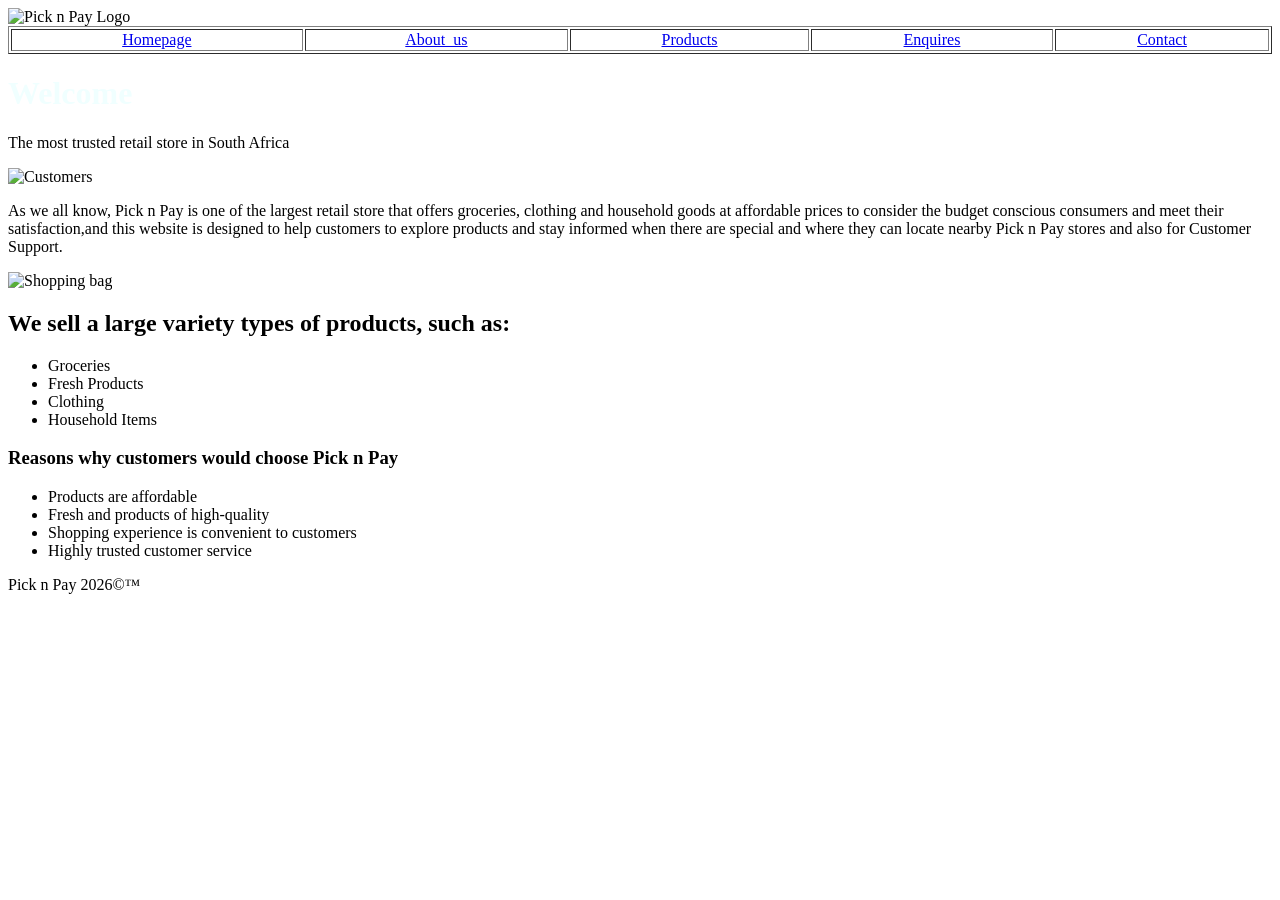
==== index.html @ 8ac061cc "Add files via upload" ====
<!DOCTYPE html>
<html lang="en">
<head>
    <meta charset="UTF-8">
    <meta name="viewport" content="width=device-width, initial-scale=1.0">
    <title>Pick n Pay - Homepage</title>
    <style>
        h1{
            color: azure;

        }
    </style>
    <link rel="stylesheet" href="css_assets/styles.css">
</head>
<body>
    <header>
         <img src="images/Pick n Pay logo.png" alt="Pick n Pay Logo">
          <!--Created by using Canva-->
          <nav>
             <table border="1" width="100%">
                <tr class="navigation">
                <td align="center"><a href="index.html">Homepage</a></td>
                <td align="center"><a href="about_us.html">About_us</a></td>
                <td align="center"><a href="products.html">Products</a></td>
                <td align="center"><a href="enquires.html">Enquires</td></a>
                <td align="center"><a href="contact.html">Contact</td></a>
                </tr>
            </table>
        </nav>
     
        
       
    </header>

    <main>
        <h1>Welcome</h1>
        <div class="container">
            <div id="pic">
                 <p>The most trusted retail store in South Africa</p>
                 <img src="images/Pick n Pay Sanlam Centre.jpg" alt="Customers">
                <!--Pick n Pay Customers-->
            </div>
            <div>
                <p>As we all know, Pick n Pay is one of the largest retail store that offers groceries, clothing and household goods at affordable prices to consider the budget conscious consumers and meet their satisfaction,and this website is designed to help customers to explore products and stay informed when there are special and where they can locate nearby Pick n Pay stores and also for Customer Support.</p>
                <img src="images/New Pick n Pay Bag.jpg" alt="Shopping bag">
                    <!--By Chris Bloom is licensed under CC BY-SA 2.0-->
            </div>
            <div>
               <h2>We sell a large variety types of products, such as:</h2>    
            <ul>
                <li>Groceries</li>
                <li>Fresh Products</li>
                <li>Clothing</li>
                <li>Household Items</li>
            </ul>
            </div>
            <div>
                    <h3>Reasons why customers would choose Pick n Pay</h3>
            <ul>
                <li>Products are affordable</li>
                <li>Fresh and products of high-quality</li>
                <li>Shopping experience is convenient to customers</li>
                <li>Highly trusted customer service</li>
            </ul>
            </div>
       
        </div>
        

    </main>

    <footer>
        <p>Pick n Pay 2026&copy;&trade;</p>
        <!--Copyright of Pick n Pay-->

    </footer>
</body>
</html>
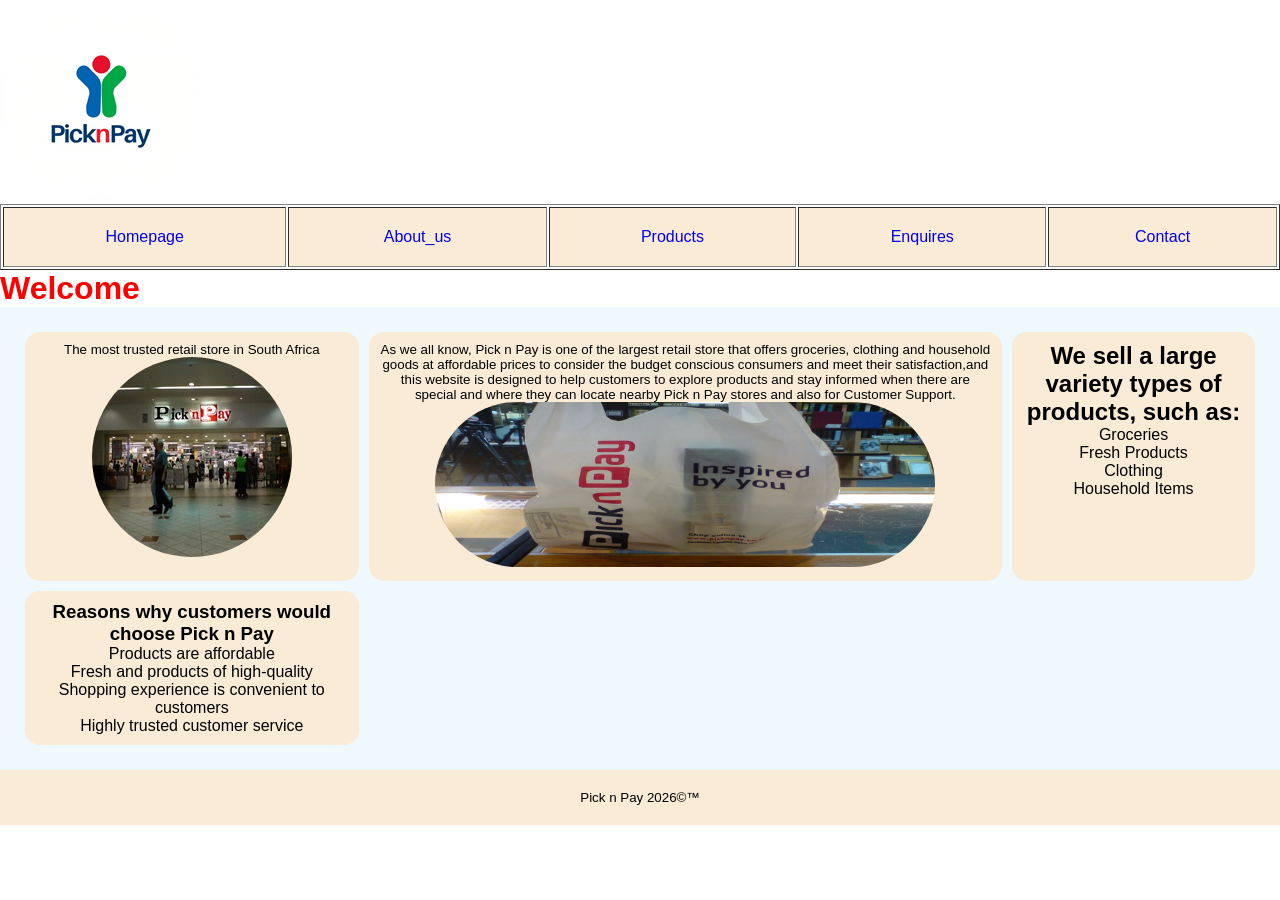
==== commit 251e9240: "Update index.html" ====
--- a/index.html
+++ b/index.html
@@ -11,6 +11,14 @@
         }
     </style>
     <link rel="stylesheet" href="css_assets/styles.css">
+     <meta name="description"
+    content="Welcome to Pick n Pay. Explore affordable groceries, fresh produce, household products and weekly specials.">
+
+    <meta name="keywords"
+    content="Pick n Pay, groceries, supermarket, food, specials">
+
+    <meta name="author"
+    content="Olesego">
 </head>
 <body>
     <header>
@@ -75,4 +83,4 @@
 
     </footer>
 </body>
-</html>+</html>
--- a/css_assets/styles.css
+++ b/css_assets/styles.css
@@ -0,0 +1,112 @@
+/*CSS RESET*/
+*{
+    margin: 0;
+    padding: 0;
+    box-sizing: border-box;
+}
+
+body{
+   font-family: 'Gill Sans', 'Gill Sans MT', Calibri, 'Trebuchet MS', sans-serif;
+}
+
+p{
+    font-size: 10pt;
+}
+
+h1{
+    color: red
+}
+header{
+    background-color: white;
+}
+
+footer{
+    background-color: antiquewhite;
+    text-align: center;
+    padding: 20px;
+}
+
+.navigation{
+    display: ruby-text-container;
+    background-color: antiquewhite;
+}
+
+.navigation a{
+    text-decoration: none;
+    display: block;
+    padding: 20px ;
+}
+
+.navigation :hover{
+    background-color: white;
+}
+
+img{
+    max-width: 500px;
+    height: auto;
+    border-radius: 100px;
+}
+
+video{
+    max-width: 300px;
+    height: auto;
+    border-radius: 100px;
+}
+
+/*containedr for webpage layout*/
+.container{
+    display: inline-grid;
+    grid-template-columns: auto auto auto;
+    background-color: aliceblue;
+    padding: 20px;
+}
+
+.container div{
+    background-color: antiquewhite;
+    padding: 10px;
+    margin: 5px;
+    border-radius: 15px;
+    text-align: center;
+    
+}
+
+li{
+    list-style-type: none;
+}
+
+@media screen and (min-width: 480px) and (max-width: 768px) {
+  body {
+    background-color: lavenderblush;
+  }
+  .navigation{
+    display: block;
+    background-color: antiquewhite;
+    font-size: 8pt;
+}
+
+.navigation a{
+    text-decoration: none;
+    display: block;
+    padding: 20px ;
+}
+
+.navigation :hover{
+    background-color: white;
+}
+h1{
+    font-size: 14pt;
+}
+
+p{
+    font-size: 8pt;
+}
+
+.container{
+    display: block;
+    grid-template-rows: auto auto auto;
+    background-color: aliceblue;
+    padding: 20px;
+}
+
+}
+
